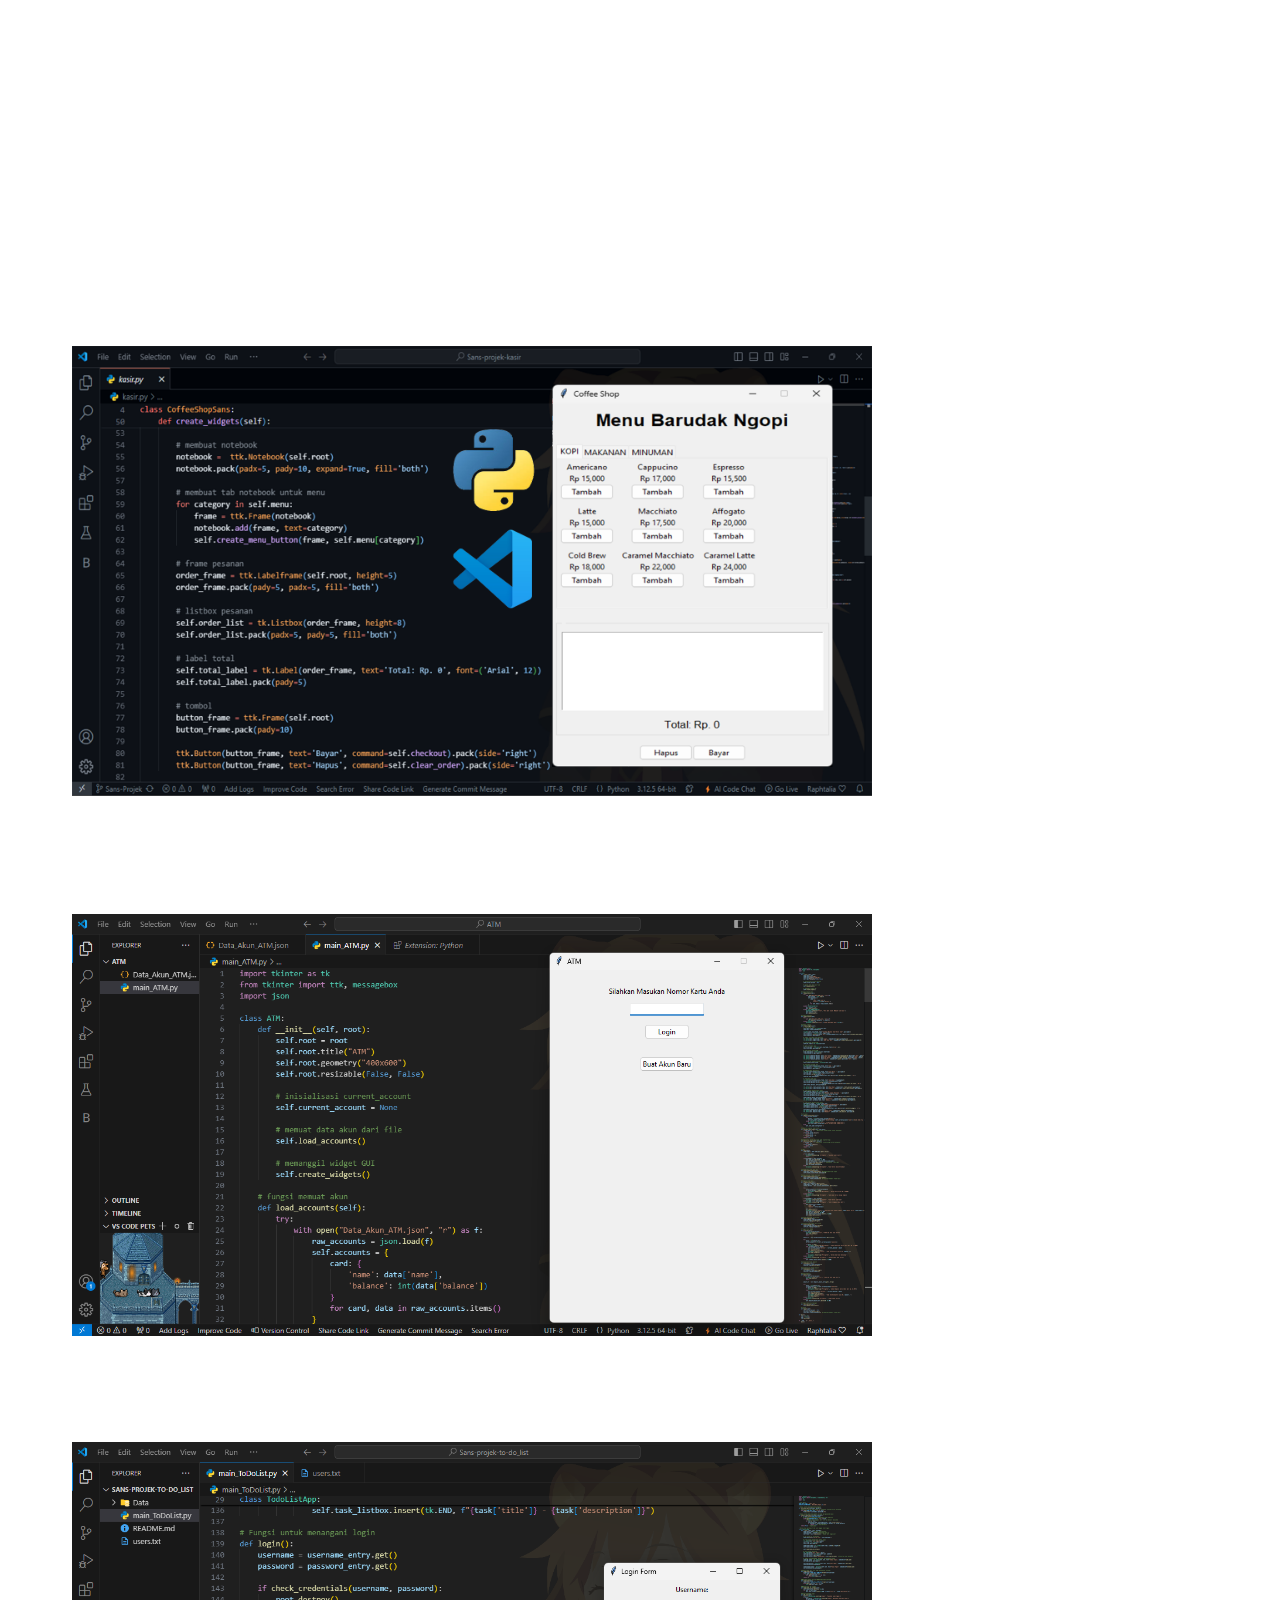
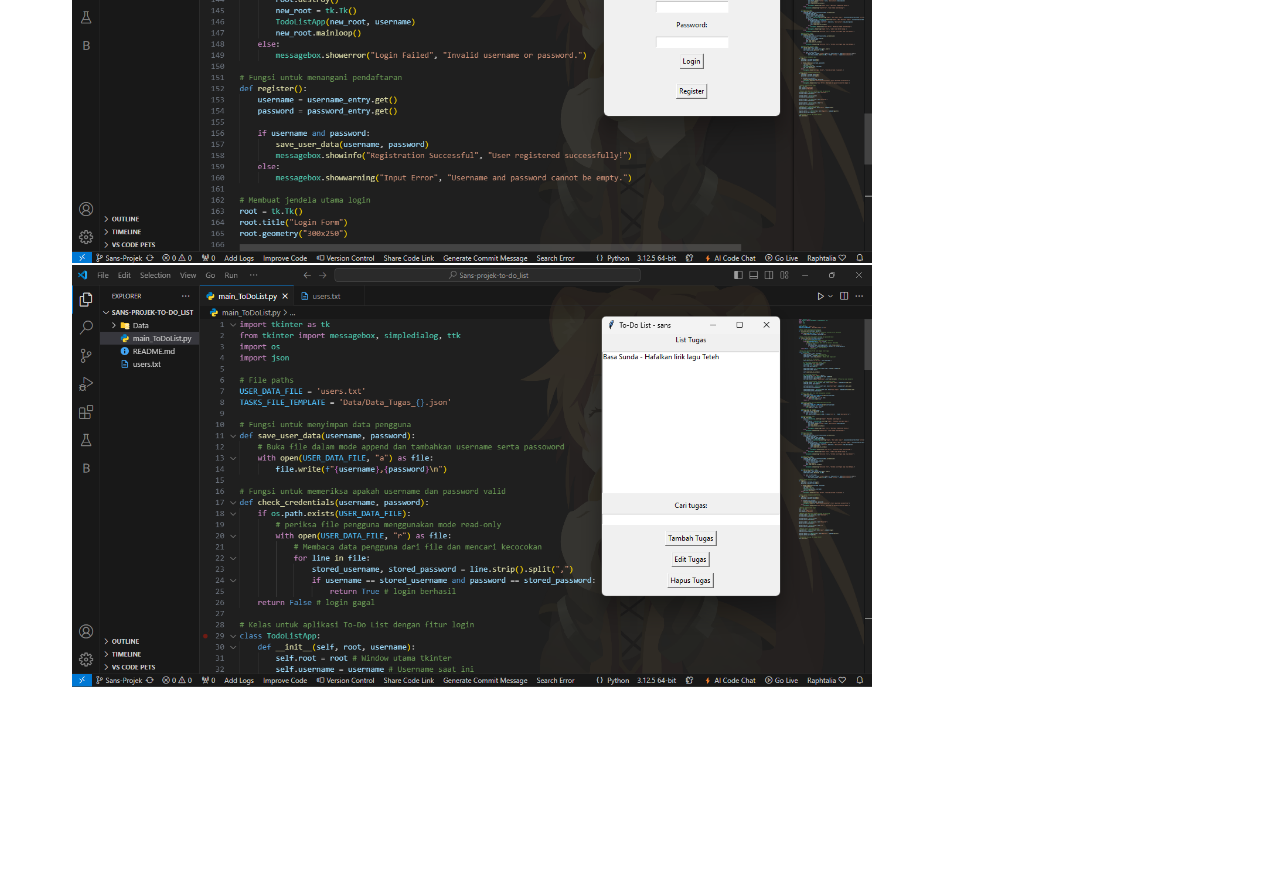
==== pages/index.html @ 2d7d5cf0 "Project" ====
<!DOCTYPE html>
<html lang="en">
<head>
    <meta charset="UTF-8">
    <meta name="viewport" content="width=device-width, initial-scale=1.0">
    <title>sansukoyomi</title>
    <link rel="stylesheet" href="/style/style-project.css">
    <link rel="icon" href="/asset/icon.jpg">
</head>
<body>
    <header>
        <h1>Welcome to My page</h1>
    </header>
    <nav>
        <a href="/index.html">Profile</a>
        <a href="index.html">Project</a>
        <a href="index.html">Free API Pokemon</a>
    </nav>
    <main>
        <article id="projek">
            <h2>My Project</h2>
            <section class="kasir">
                <h3>Program Kasir Sederhana</h3>
                <img src="/asset/kasir.png" alt="">
                <p>
                    Program kasir sederhana yang dibuat ini adalah implementasi dari sebuah code aplikasi
                    kasir (Point of Sale atau POS) untuk sebuah kedai kopi. Aplikasi kasir adalah sebuah sistem
                    perangkat lunak yang diguanakan untuk mengelola operasi penjualan di bisnis ritel, termasuk
                    mencatat pesanan, menghitung total tagihan, memproses pembayaran, dan menghasilkan
                    laporan penjualan. <a href="https://github.com/arsa-sans/Sans-projek-kasir">Selengkapnya</a>
                </p>
            </section>
            <section class="ATM">
                <h3>Program ATM Sederhana</h3>
                <img src="/asset/ATM.png" alt="">
                <p>
                    Dalam projek ini saya membuat program ATM sederhana dengan bahasa 
                    pemrograman python GUI tkinter untuk memudahkan user berinteraksi dengan programnya, 
                    Semoga bermanfaat. <a href="https://github.com/arsa-sans/Sans-projek-ATM">Selengkapnya</a>
                </p>
            </section>
            <section class="todolist">
                <h3>Program to-do list sederhana</h3>
                <img src="/asset/layar login.png" alt="">
                <img src="/asset/layar utama CRUD.png" alt="">
                <p>
                    Diakhir saya jelaskan kegunaan program ini yaitu untuk mengingatkan kita adanya tugas, 
                    dengan bantuan database user anda dapat memisahkan tugas anda dan orang lain. 
                    <a href="https://github.com/arsa-sans/Sans-projek-to-do_list">Selengkapnya</a>
                </p>
            </section>
        </article>
    </main>
    <footer>
        <p>&copy; 2024 by Muhammad Arsa Prayata</p>
    </footer>
</body>
</html>
---- style/style-project.css ----
html {
    scroll-behavior: smooth;
    overflow-x: hidden;
    font-size: 75%;
    scroll-padding-top: 8rem;
    text-decoration: none;
    list-style: none;
}
* {
    box-sizing: content-box;
}
body {
    font-family: Arial, Helvetica, sans-serif;
    line-height: 1;
    background-image: url('/asset/backround.avif/');
    background-size: cover;
    background-position: center;
    background-repeat: no-repeat;
    background-attachment: fixed;
    color: white;
    margin: 0;
    padding: 0;
}
.icon {
    width: 150px;
    display: block;
    border-radius: 70%;
    margin-left: auto;
    margin-right: auto;
}
header {
    text-align: center;
    color: white;
    padding: 3rem;
}
nav a {
    text-decoration: none;
    font-size: 1.5rem;
    color: white;
    transition: 0.3 ease-in-out;
}
nav {
    list-style: none;
    display: flex;
    font-weight: 200;
    padding: 1rem 0;
    border: 1px white solid;
    margin: 0;
    box-shadow: 0 0 15px white;
    justify-content: space-around;
    color: white;
    position: sticky;
    transition: 0.3 ease-in-out;
    z-index: 1000;
    top: 0;
    width: 100%;
}
nav :hover {
    transform: scale(1.1);
    color: rgb(107, 107, 107);
    font-weight: bold;
}
main {
    flex: 1;
    display: flex;
    padding: 2rem;
}
footer {
    display: flex;
    bottom: 0;
    left: 0;
    width: 100%;
    height: 10rem;
    flex-direction: column;
    gap: 1rem;
    align-items: center;
    justify-content: center;
    line-height: 0;
    color: white;
}
#projek {
    display: flex;
    flex-direction: column;
    width: 75%;
    border-radius: 10px;
    color: white;
    margin-left: 4rem;
}
#projek p {
    text-align: justify;
}
#projek img {
    width: 800px;
}
/* #projek h3 {
    margin: 2rem 2rem;
} */
#projek a{
    color: white;
    font-size: 1.2rem;
}
h3 {
    font-size: 1.5rem;
}
h2 {
    font-size: 2.5rem;
    text-align: center;
}
p {
    font-size: 1rem;
}
header h1 {
    font-size: 4.5rem;
    margin-bottom: 1rem;
    margin-top: 0.5rem;
}
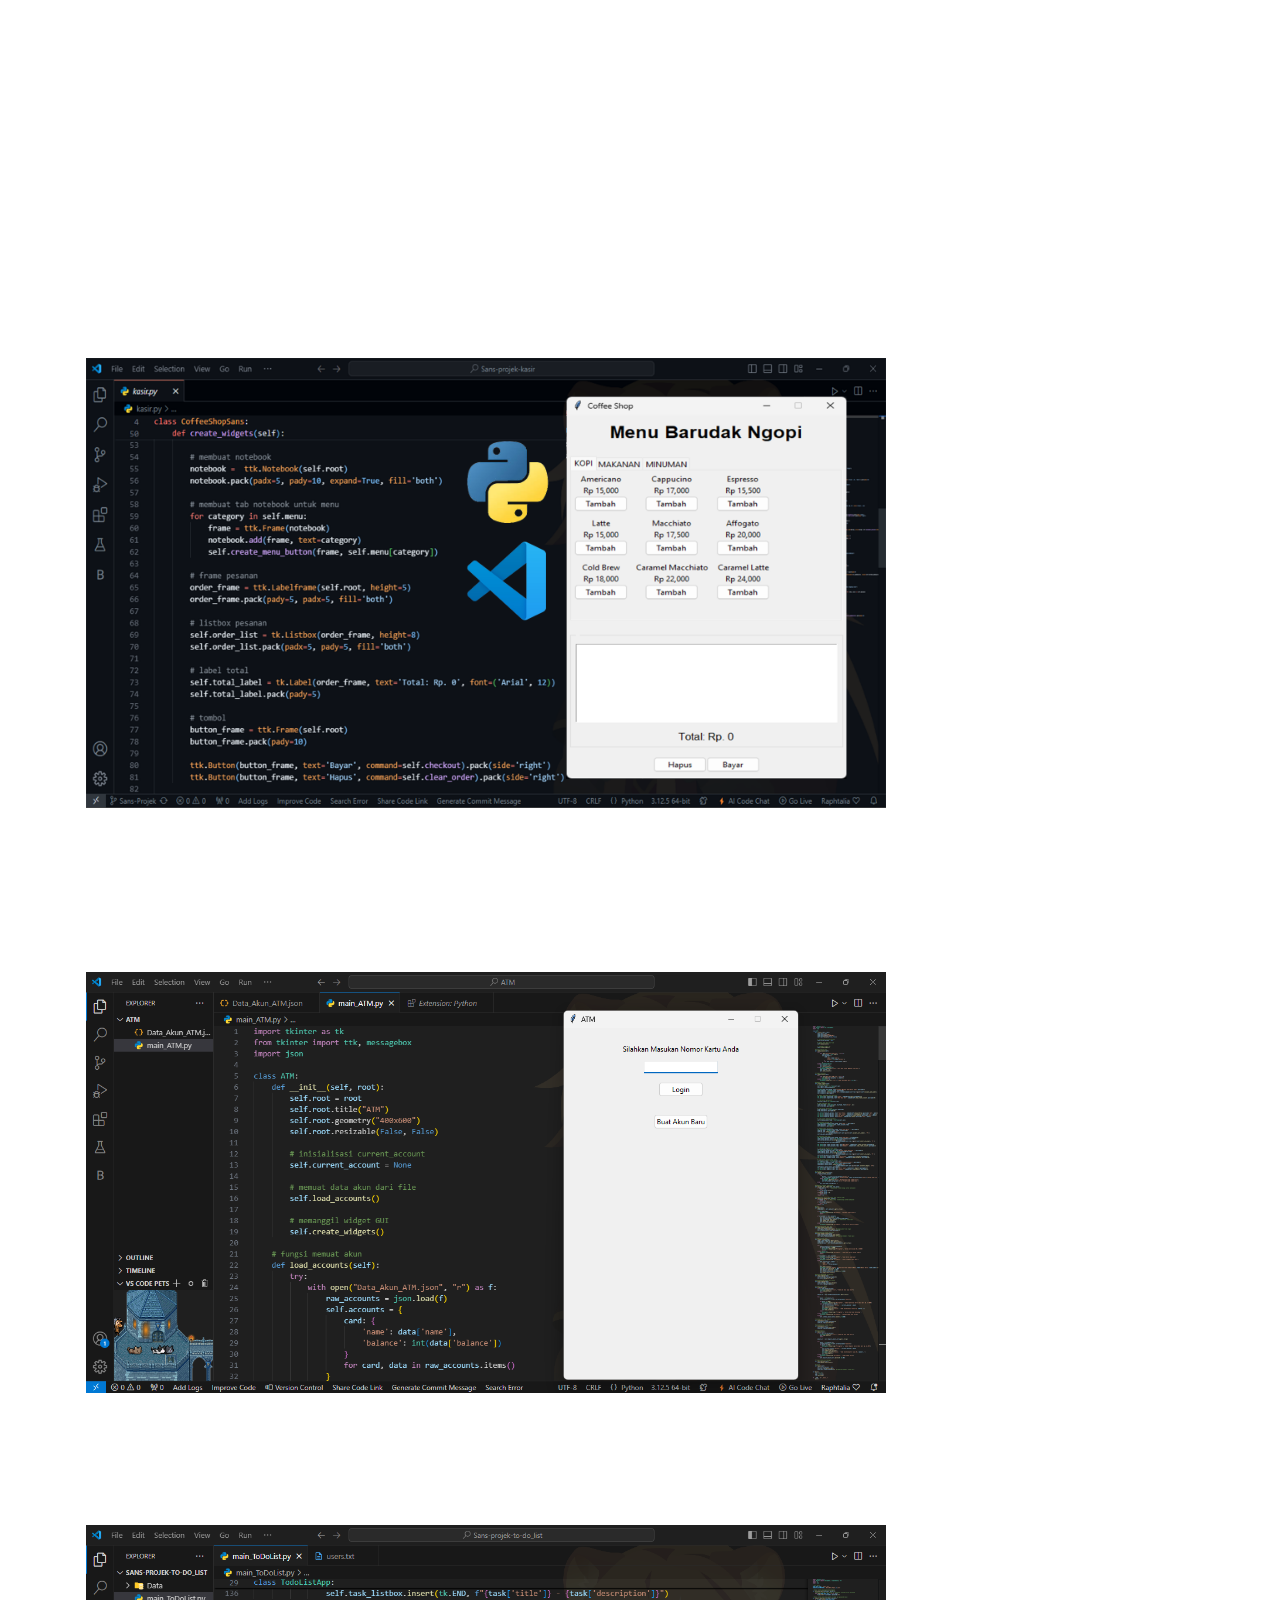
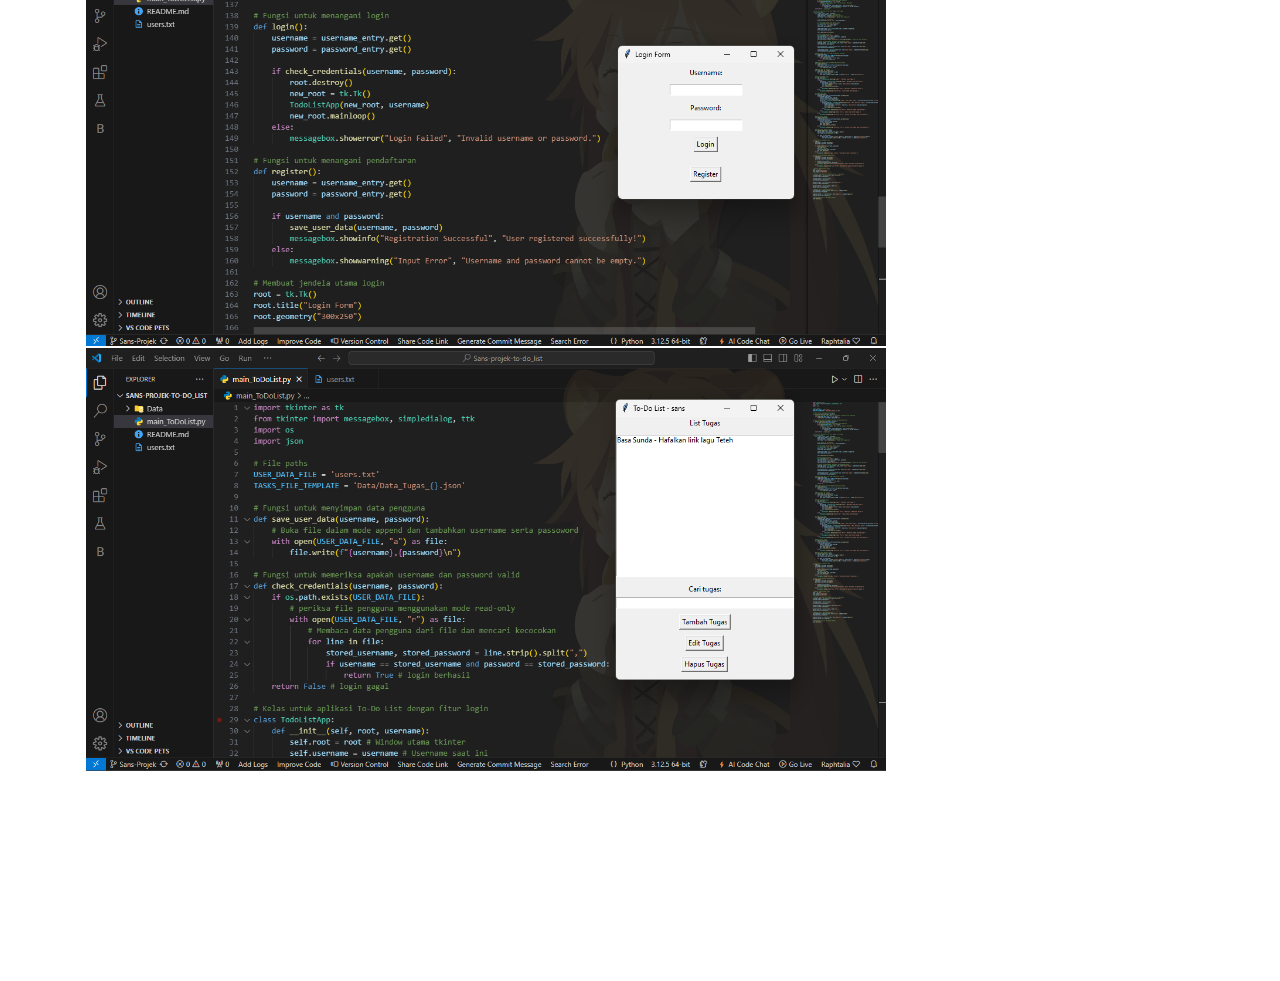
==== commit 1a4af3df: "Pages Project" ====
--- a/pages/index.html
+++ b/pages/index.html
@@ -14,7 +14,7 @@
     <nav>
         <a href="/index.html">Profile</a>
         <a href="index.html">Project</a>
-        <a href="index.html">Free API Pokemon</a>
+        <a href="/pages/pokemon.html">Free API Pokemon</a>
     </nav>
     <main>
         <article id="projek">
--- a/style/style-project.css
+++ b/style/style-project.css
@@ -83,18 +83,20 @@
     flex-direction: column;
     width: 75%;
     border-radius: 10px;
+    text-align: center;
     color: white;
-    margin-left: 4rem;
 }
 #projek p {
     text-align: justify;
+    font-size: 16px;
+    margin-left: 7.4rem;
 }
 #projek img {
     width: 800px;
 }
-/* #projek h3 {
+#projek h3 {
     margin: 2rem 2rem;
-} */
+}
 #projek a{
     color: white;
     font-size: 1.2rem;
